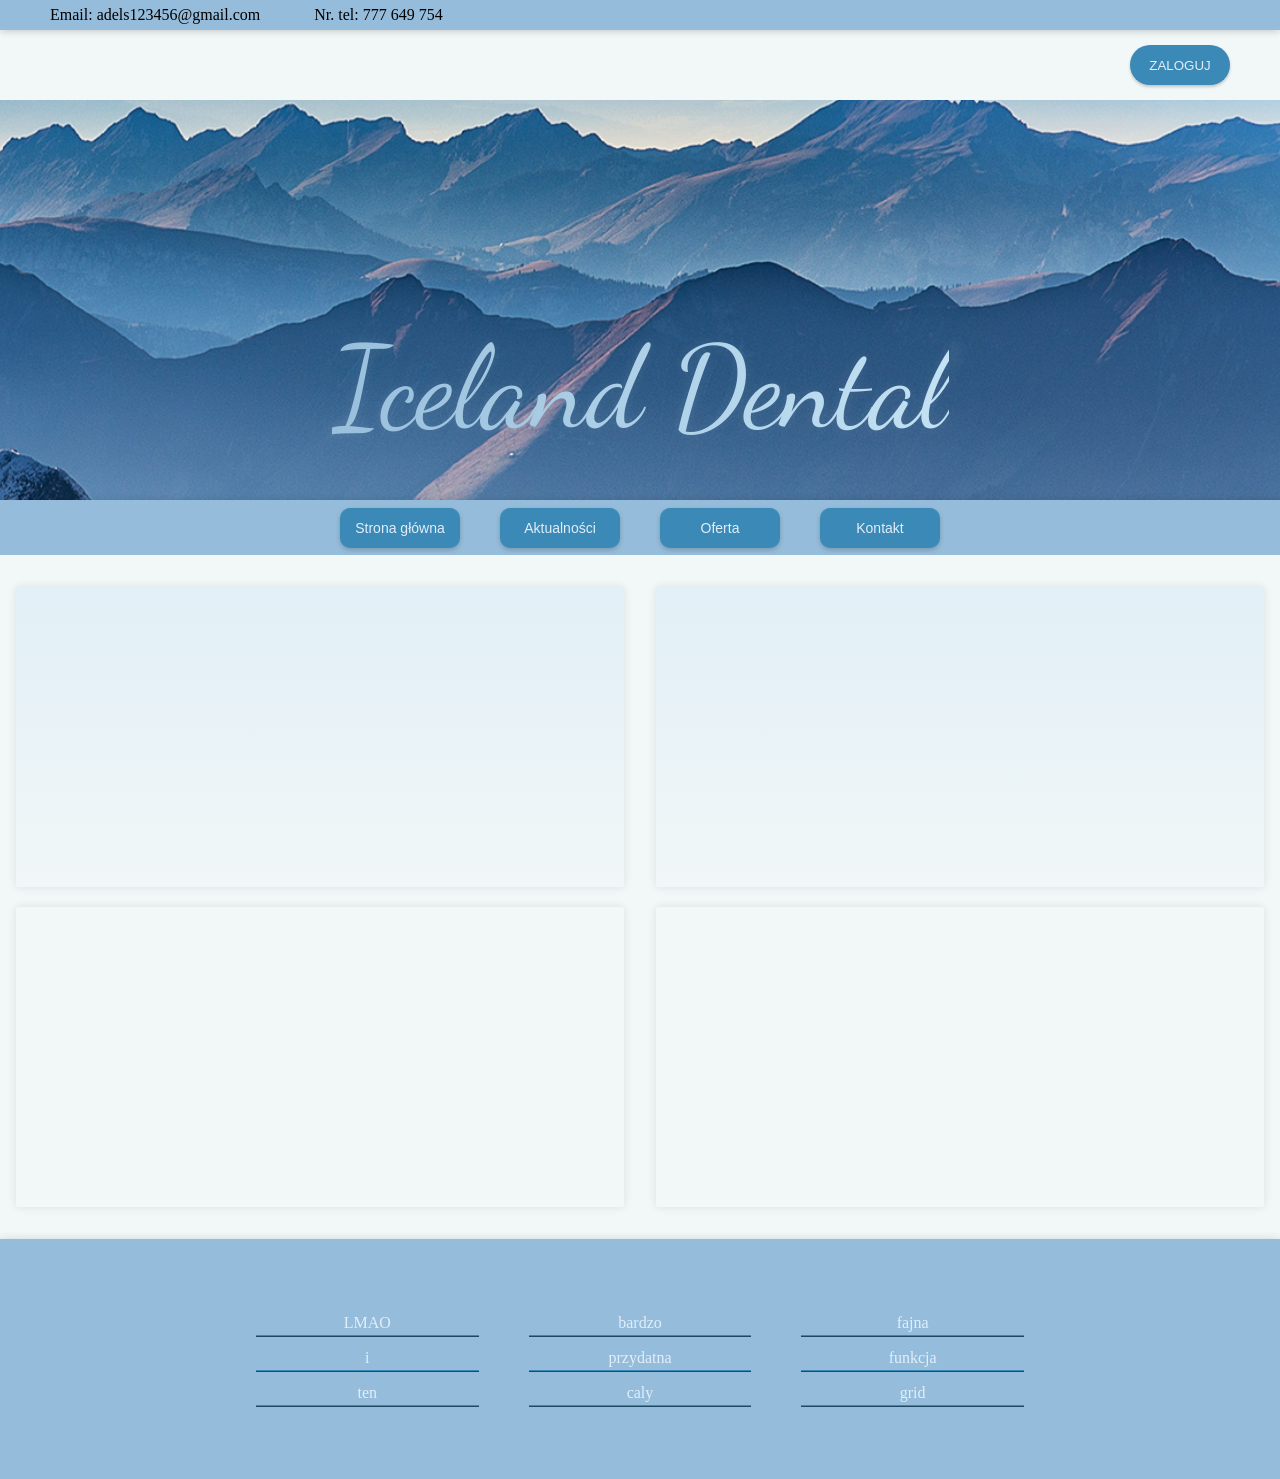
==== html/index.html @ eaf06de3 "Changed color palette" ====
<!DOCTYPE html lang="pl-PL">
<html>
<head>
    <meta charset="UTF-8"/>
    <link rel="stylesheet" href="css/styles.css">
    <script src="scripts/login_anim.js"></script>
    
    <title>Iceland Dental</title>

    
</head>
<body>
    <div class="header">

        <span class="hEmail">Email: adels123456@gmail.com</span>
        <span class="hTel">Nr. tel: 777 649 754</span>
    
    </div>
    <div class="login_bar">
        <button class="login_button" onclick="show_login_box()">ZALOGUJ
            <div class="login_dropdown" id="loginDropdown">
                
            </div>
        </button>
        
    </div>
    <div class="box_main">
        <span class="box_text">Iceland Dental</span>
        <div class="box_text_bottom"></div>
    </div>
    <div class="navbar">
        <a href="#">Strona główna</a>
        <a href="#">Aktualności</a>
        <a href="#">Oferta</a>
        <a href="#">Kontakt</a>
    </div>
    <div class="main">
        <div class="main_left">
            <div class="container"></div>
            <div class="container"></div>
        </div>
        <div class="main_right">
            <div class="container"></div>  
            <div class="container"></div>  
        </div>
        <div></div>
    </div>
    <footer>
        <div class="footer_grid">
            <a href="#" class="content">LMAO</a>
            <a href="#" class="content">bardzo</a>
            <a href="#" class="content">fajna</a>
            <a href="#" class="content">i</a>
            <a href="#" class="content">przydatna</a>
            <a href="#" class="content">funkcja</a>
            <a href="#" class="content">ten</a>
            <a href="#" class="content">caly</a>
            <a href="#" class="content">grid</a>
        </div>
    </footer>
</body>
</html>
---- html/css/styles.css ----
@import url('https://fonts.googleapis.com/css2?family=Dancing+Script:wght@600&display=swap');


:root{
    /* before */
    /* --mainColor: rgb(242, 247, 248);
    --secColor: rgb(194, 238, 238);
    --addColor: rgb(43, 207, 207);
    --fontColor: rgb(7, 28, 46); */

    --mainColor: rgb(242, 247, 248);
    --secColor: #95BDDB;
    --trdColor: rgb(193, 225, 243);
    --addColor: #3b89b6;
    --fontColor: rgb(225, 238, 250);
}

* {
    box-sizing: border-box;
    margin: 0;
    padding: 0;
}

.header {
    background-color: var(--secColor);
    position: sticky;
    position: -webkit-sticky;
    overflow: hidden;
    top: 0;
    width: 100%;
    height: 30px;
    z-index: 100;
    box-shadow: 0 1px 8px rgb(0 0 0 / 20%);
}

.header span{
    margin-left: 50px;
    line-height: 30px;
    width: fit-content;
    display: inline-block;
    vertical-align: middle;
}

.login_bar{
    width: 100%;
    height: 70px;
    background-color: var(--mainColor);
    position: relative;
}

.login_bar .login_button{
    width: 100px;
    height: 40px;
    background-color: var(--addColor);
    border: none;
    border-radius: 100px;
    float: right;
    margin-right: 50px;
    margin-top: 15px;
    box-shadow: 0 2px 3px rgb(0 0 0 / 20%);
    display: grid;
    place-items: center;
    text-decoration: none;
    color: var(--fontColor);
    cursor: pointer;
}

.login_dropdown{
    background-color: var(--trdColor);
    height: 300px;
    width: 200px;
    position: absolute;
    right: 47px;
    top: 62px;
    z-index: 50;
    border-radius: 5px;
    display: none;
    cursor: default;
}

.box_main{
    width: 100%;
    height: 400px;
    display: flex;
    position: relative;
    align-items: center;
    justify-content: center;
    background-size: 100%;
    background: var(--mainColor) url("mountain1.png") no-repeat fixed center right;
    z-index: -100;
    animation: boxMainAnim 15s ease-out both;
}


.box_text{
    background-image: linear-gradient(90deg, var(--secColor), var(--trdColor));
    background-clip: text;
    -webkit-background-clip: text;
    color: transparent;

    font-size: 100px;
    font-family: 'Dancing Script';
    
    position: absolute;
    display: flexbox;
    margin-top: 175px;
    text-shadow: 0px 0px 10px rgb(255 255 255 / 10%);
}
.box_text_bottom{

    background-image: url("logo_transparent_white.png");
    background-size: auto;
}

.main {
    width: 100%;
    height: auto;
    background-color: var(--mainColor);
    display: flex;
}

.main_left, .main_right{
    float: left;
    width: 50%;
    height: auto;
    display: flex;
    flex-direction: column;
    gap:20px;
    padding: 2em 1em;
    position: relative;
}

.container_blank, .container{
    height: 300px;
    width: 100%;
}

.container{
    background-image: linear-gradient(var(--trdColor), var(--mainColor));
    display: flexbox;
    border-radius: 3px;
    background-attachment: fixed;
    background-position: center;
    background-repeat: no-repeat;
    background-size: cover;
    box-shadow: 0px 0px 10px rgb(0 0 0 / 10%);
}


.navbar {
    width: 100%;
    display: flex;
    justify-content: center;
    align-items: center;
    background-color: var(--secColor);
    z-index: 99;
    height: 55px;
    box-shadow: 0 2px 10px rgb(0 0 0 / 20%);
}

.navbar a{
    font-family: 'Lucida Sans', 'Lucida Sans Regular', 'Lucida Grande', 'Lucida Sans Unicode', Geneva, Verdana, sans-serif;
    font-size: 14px;
    color: var(--fontColor);
    background-color: var(--addColor);
    border-radius: 10px;
    width: 120px;
    height: 40px;
    margin: 0px 20px;
    display: grid;
    place-items: center;
    text-decoration: none;
    transition: ease-in-out 0.25s;
    box-shadow: 0 2px 5px rgb(0 0 0 / 20%);
    z-index: 80;
}

.navbar a:hover{
    transform: scale(1.15);
    border-radius: 15px;
}

footer {
    width: 100%;
    height: 15em;
    background-color: var(--secColor);
    color: var(--fontColor);
    box-shadow: 0 2px 10px rgb(0 0 0 / 20%);
    display: grid;
    align-items: center;
}

footer .footer_grid {
    display: grid;
    grid-template-columns: 3fr 3fr 3fr;
    grid-template-rows: 25px 25px 25px;
    grid-column-gap: 50px;
    grid-row-gap: 10px;
    margin: 0 20%;
    align-items: center;
}

footer a{
    border-bottom: ridge 2px var(--addColor);
    text-align: center;
    text-decoration: none;
    color: var(--fontColor);
    padding: 3px 0;
    transition: 0.1s ease-out;
}

footer a:hover {
    border-bottom: solid 5px var(--addColor);
    border-left: solid 2px var(--addColor);
    border-right: solid 2px var(--addColor);
}


.show{ 
    display: block;
    animation: showup 0.3s ease; 
}

@keyframes lmao{
    0%{
        transform: rotate(-5deg);

    }
    50%{
        transform: rotate(5deg);

    }
    100%{
        transform: rotate(-5deg);

    }
}

@keyframes showup{
    0%{
        transform:scaleY(.05);
        transform-origin:100% 0
    }
    100%{
        transform:scaleY(1);
        transform-origin:100% 0
    }
}


@keyframes boxMainAnim {
    0% {
        transform: scale(1) translateY(0);
        transform-origin: 50% 84%;
    }
    100% {
        transform: scale(1.15) translateY(15px);
        transform-origin: bottom;
    }
}
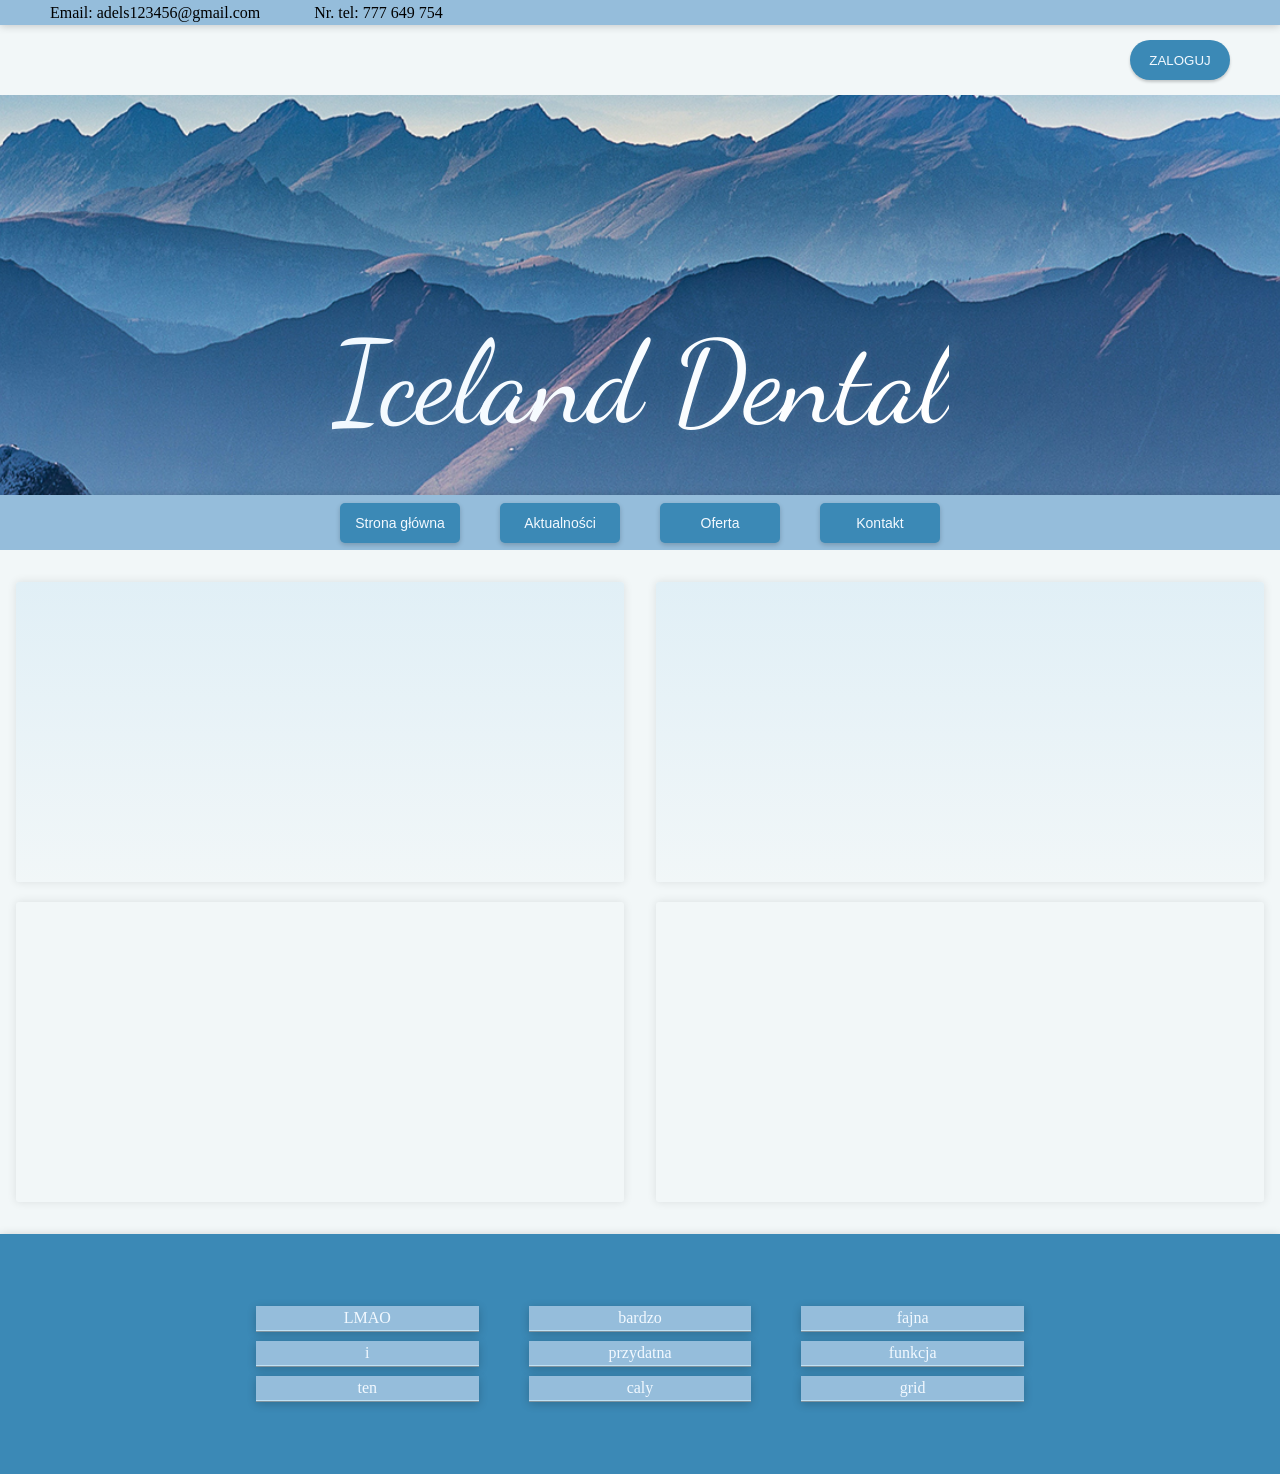
==== commit ae737f10: "Small adjustings" ====
--- a/html/index.html
+++ b/html/index.html
@@ -26,7 +26,6 @@
     </div>
     <div class="box_main">
         <span class="box_text">Iceland Dental</span>
-        <div class="box_text_bottom"></div>
     </div>
     <div class="navbar">
         <a href="#">Strona główna</a>
--- a/html/css/styles.css
+++ b/html/css/styles.css
@@ -12,7 +12,7 @@
     --secColor: #95BDDB;
     --trdColor: rgb(193, 225, 243);
     --addColor: #3b89b6;
-    --fontColor: rgb(225, 238, 250);
+    --fontColor: rgb(242, 249, 255);
 }
 
 * {
@@ -28,14 +28,14 @@
     overflow: hidden;
     top: 0;
     width: 100%;
-    height: 30px;
+    height: 25px;
     z-index: 100;
     box-shadow: 0 1px 8px rgb(0 0 0 / 20%);
 }
 
 .header span{
     margin-left: 50px;
-    line-height: 30px;
+    line-height: 25px;
     width: fit-content;
     display: inline-block;
     vertical-align: middle;
@@ -67,8 +67,8 @@
 
 .login_dropdown{
     background-color: var(--trdColor);
-    height: 300px;
-    width: 200px;
+    height: 200px;
+    width: 350px;
     position: absolute;
     right: 47px;
     top: 62px;
@@ -93,7 +93,7 @@
 
 
 .box_text{
-    background-image: linear-gradient(90deg, var(--secColor), var(--trdColor));
+    background-image: linear-gradient(90deg, var(--fontColor), white);
     background-clip: text;
     -webkit-background-clip: text;
     color: transparent;
@@ -106,11 +106,7 @@
     margin-top: 175px;
     text-shadow: 0px 0px 10px rgb(255 255 255 / 10%);
 }
-.box_text_bottom{
-
-    background-image: url("logo_transparent_white.png");
-    background-size: auto;
-}
+
 
 .main {
     width: 100%;
@@ -163,7 +159,7 @@
     font-size: 14px;
     color: var(--fontColor);
     background-color: var(--addColor);
-    border-radius: 10px;
+    border-radius: 5px;
     width: 120px;
     height: 40px;
     margin: 0px 20px;
@@ -177,13 +173,13 @@
 
 .navbar a:hover{
     transform: scale(1.15);
-    border-radius: 15px;
+    border-radius: 10px;
 }
 
 footer {
     width: 100%;
     height: 15em;
-    background-color: var(--secColor);
+    background-color: var(--addColor);
     color: var(--fontColor);
     box-shadow: 0 2px 10px rgb(0 0 0 / 20%);
     display: grid;
@@ -201,18 +197,20 @@
 }
 
 footer a{
-    border-bottom: ridge 2px var(--addColor);
+    border-bottom: ridge 2px var(--trdColor);
+    background-color: var(--secColor);
     text-align: center;
     text-decoration: none;
     color: var(--fontColor);
     padding: 3px 0;
     transition: 0.1s ease-out;
+    box-shadow: 0 2px 10px rgb(0 0 0 / 20%);
 }
 
 footer a:hover {
-    border-bottom: solid 5px var(--addColor);
-    border-left: solid 2px var(--addColor);
-    border-right: solid 2px var(--addColor);
+    border-bottom: solid 5px rgb(0 0 0 / 25%);
+    border-left: solid 2px rgb(0 0 0 / 25%);
+    border-right: solid 2px rgb(0 0 0 / 25%);
 }
 
 
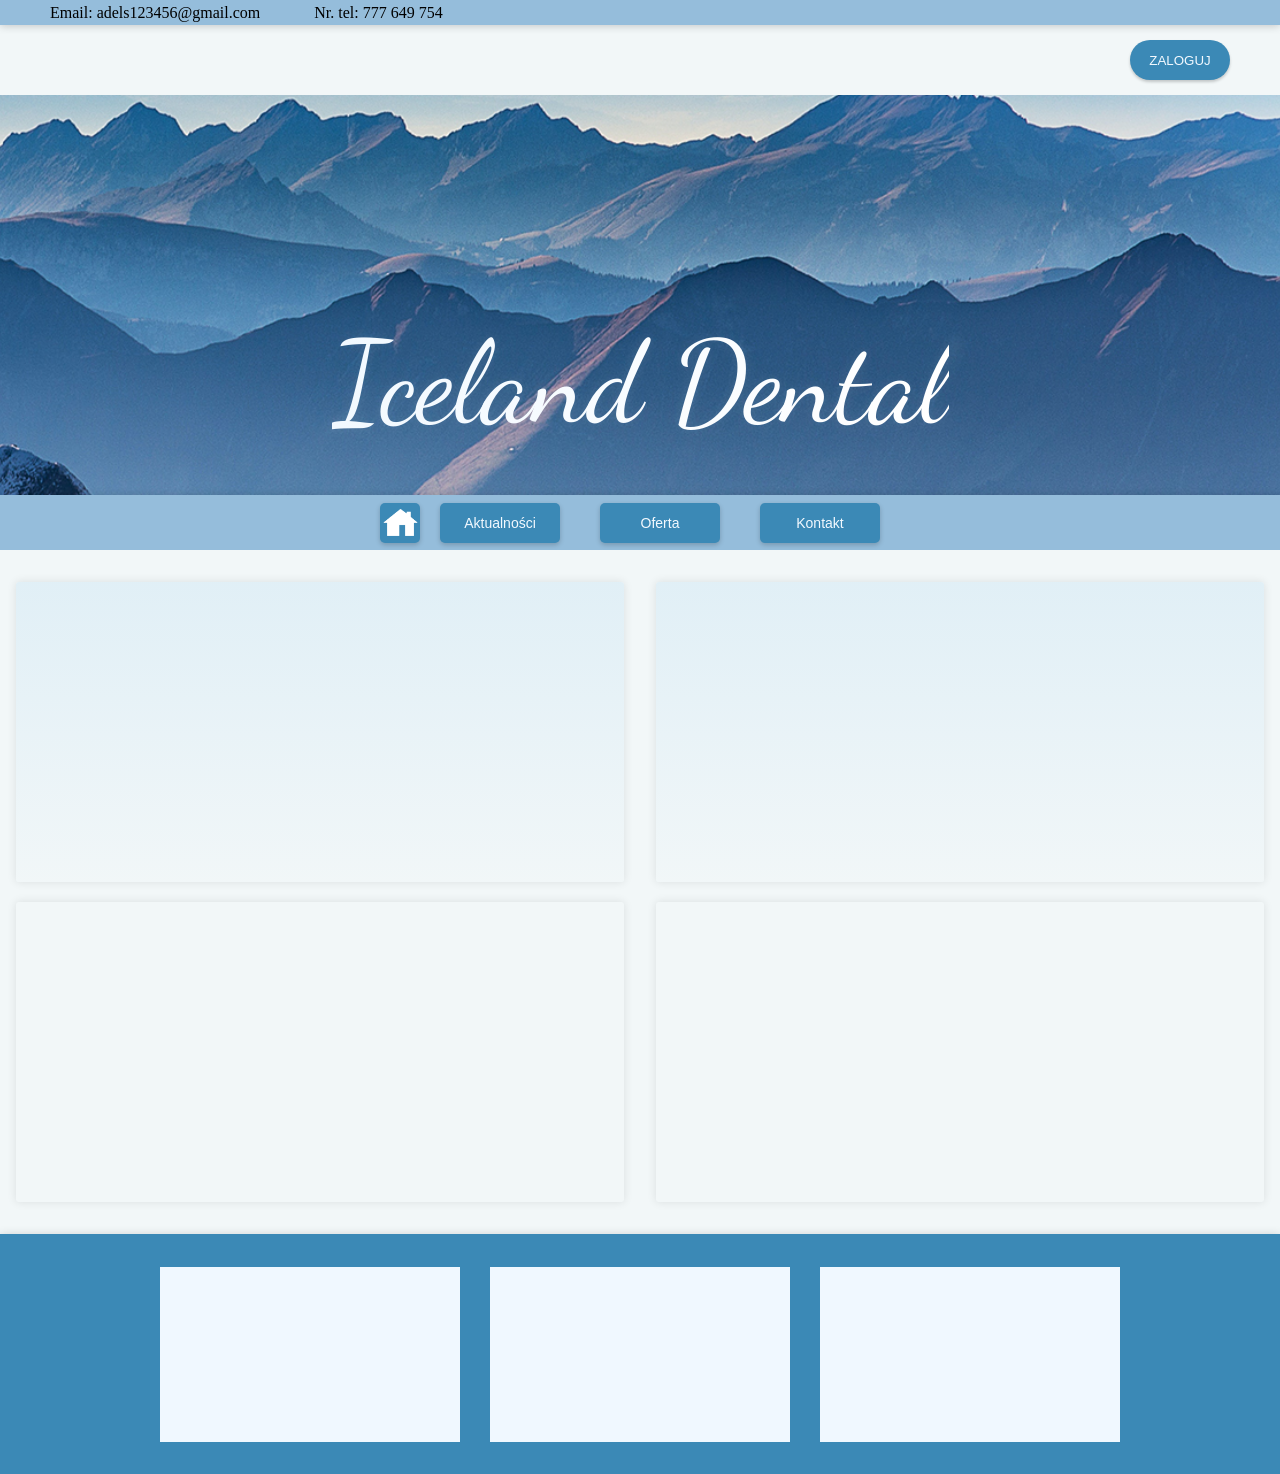
==== commit 0196998e: "Added a symbol to home button" ====
--- a/html/index.html
+++ b/html/index.html
@@ -28,10 +28,11 @@
         <span class="box_text">Iceland Dental</span>
     </div>
     <div class="navbar">
-        <a href="#">Strona główna</a>
-        <a href="#">Aktualności</a>
-        <a href="#">Oferta</a>
-        <a href="#">Kontakt</a>
+        <a href="#" class="home"><div class="home_bttn"></div></a>
+        <a href="#" class="nav_bttn">Aktualności</a>
+        <a href="#" class="nav_bttn">Oferta</a>
+        <a href="#" class="nav_bttn">Kontakt</a>
+        
     </div>
     <div class="main">
         <div class="main_left">
@@ -45,7 +46,10 @@
         <div></div>
     </div>
     <footer>
-        <div class="footer_grid">
+        <div class="footer_div"></div>
+        <div class="footer_div"></div>
+        <div class="footer_div"></div>
+        <!-- <div class="footer_grid">
             <a href="#" class="content">LMAO</a>
             <a href="#" class="content">bardzo</a>
             <a href="#" class="content">fajna</a>
@@ -55,7 +59,7 @@
             <a href="#" class="content">ten</a>
             <a href="#" class="content">caly</a>
             <a href="#" class="content">grid</a>
-        </div>
+        </div> -->
     </footer>
 </body>
 </html>
--- a/html/css/styles.css
+++ b/html/css/styles.css
@@ -154,7 +154,7 @@
     box-shadow: 0 2px 10px rgb(0 0 0 / 20%);
 }
 
-.navbar a{
+.navbar .nav_bttn, .home_bttn{
     font-family: 'Lucida Sans', 'Lucida Sans Regular', 'Lucida Grande', 'Lucida Sans Unicode', Geneva, Verdana, sans-serif;
     font-size: 14px;
     color: var(--fontColor);
@@ -171,21 +171,46 @@
     z-index: 80;
 }
 
-.navbar a:hover{
+.navbar .nav_bttn:hover, .navbar .home:hover{
     transform: scale(1.15);
     border-radius: 10px;
 }
 
+.navbar .home{
+    width: 40px;
+    transition: ease-in-out 0.25s;
+}
+
+.navbar .home_bttn{
+    background-image: url("Home_Icon.png");
+    background-size: 35px 35px;
+    background-repeat: no-repeat;
+    z-index: 100;
+    width: 40px;
+    display: flex;
+    background-position: center;
+    margin: 0;
+}
+
 footer {
     width: 100%;
     height: 15em;
     background-color: var(--addColor);
     color: var(--fontColor);
     box-shadow: 0 2px 10px rgb(0 0 0 / 20%);
-    display: grid;
-    align-items: center;
-}
-
+    display: flex;
+    align-items: center;
+    justify-content: center;
+    gap: 30px;
+}
+
+footer .footer_div{
+    height: 175px;
+    width: 300px;
+    background-color: aliceblue;
+    
+}
+/* 
 footer .footer_grid {
     display: grid;
     grid-template-columns: 3fr 3fr 3fr;
@@ -211,7 +236,7 @@
     border-bottom: solid 5px rgb(0 0 0 / 25%);
     border-left: solid 2px rgb(0 0 0 / 25%);
     border-right: solid 2px rgb(0 0 0 / 25%);
-}
+} */
 
 
 .show{ 
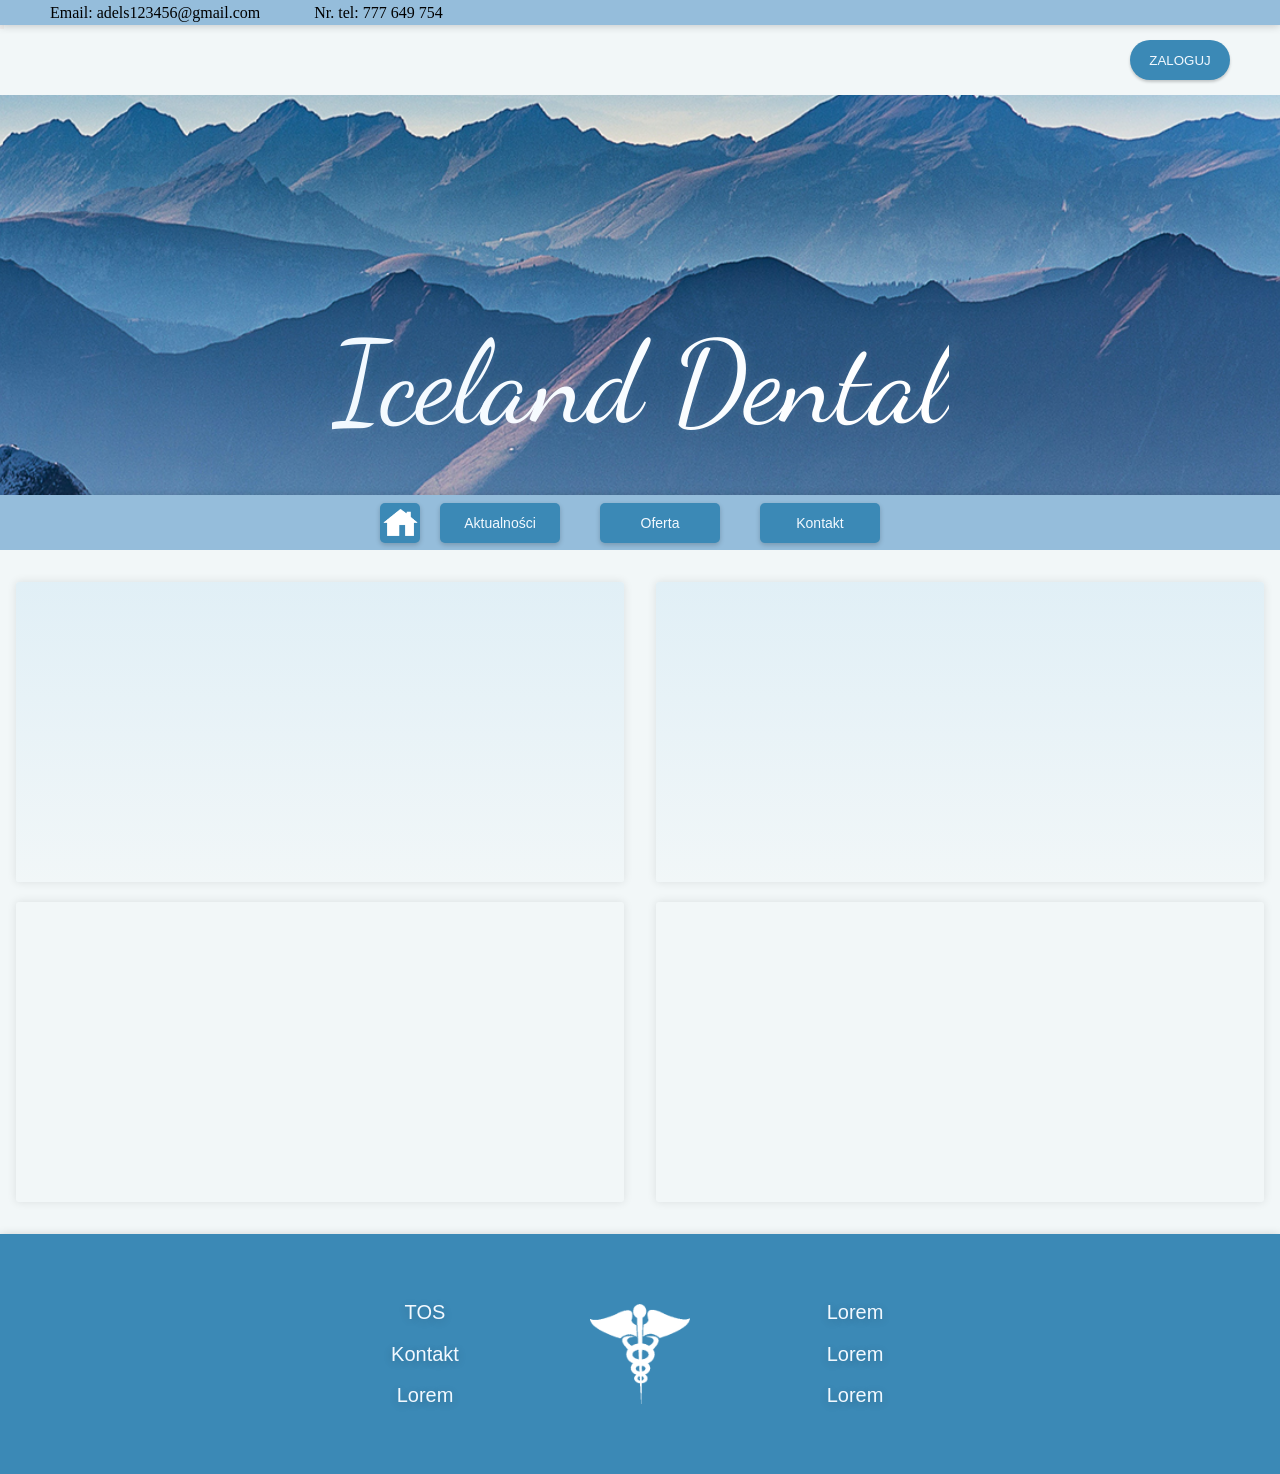
==== commit 7a365d14: "Added footer content" ====
--- a/html/index.html
+++ b/html/index.html
@@ -19,7 +19,12 @@
     <div class="login_bar">
         <button class="login_button" onclick="show_login_box()">ZALOGUJ
             <div class="login_dropdown" id="loginDropdown">
-                
+                <!-- <div class="dropdown_content"> -->
+                <input type="text">
+                <input type="password">
+                <button class="submit"></button>
+                <!-- <a href="#">Nie masz konta? Zarejestruj się!</a> -->
+                <!-- </div> -->
             </div>
         </button>
         
@@ -46,20 +51,39 @@
         <div></div>
     </div>
     <footer>
-        <div class="footer_div"></div>
-        <div class="footer_div"></div>
-        <div class="footer_div"></div>
-        <!-- <div class="footer_grid">
-            <a href="#" class="content">LMAO</a>
-            <a href="#" class="content">bardzo</a>
-            <a href="#" class="content">fajna</a>
-            <a href="#" class="content">i</a>
-            <a href="#" class="content">przydatna</a>
-            <a href="#" class="content">funkcja</a>
-            <a href="#" class="content">ten</a>
-            <a href="#" class="content">caly</a>
-            <a href="#" class="content">grid</a>
-        </div> -->
+        <div class="footer_div">
+
+            <div class="footer_url_box">
+                <a href="#" class="footer_url">TOS</a>
+            </div>
+
+            <div class="footer_url_box">
+                <a href="#" class="footer_url">Kontakt</a>
+            </div>
+
+            <div class="footer_url_box">
+                <a href="#" class="footer_url">Lorem</a>
+            </div>
+
+        </div>
+        <div class="footer_div">
+            <div class="footer_logo"></div>
+        </div>
+        <div class="footer_div">
+
+            <div class="footer_url_box">
+                <a href="#" class="footer_url">Lorem</a>
+            </div>
+
+            <div class="footer_url_box">
+                <a href="#" class="footer_url">Lorem</a>
+            </div>
+
+            <div class="footer_url_box">
+                <a href="#" class="footer_url">Lorem</a>
+            </div>
+
+        </div>
     </footer>
 </body>
 </html>
--- a/html/css/styles.css
+++ b/html/css/styles.css
@@ -13,6 +13,10 @@
     --trdColor: rgb(193, 225, 243);
     --addColor: #3b89b6;
     --fontColor: rgb(242, 249, 255);
+
+    --fontFamilyFooter: -apple-system, BlinkMacSystemFont, 'Segoe UI', Roboto, Oxygen, Ubuntu, Cantarell, 'Open Sans', 'Helvetica Neue', sans-serif;
+    --fontFamilyNavBar: Verdana, Geneva, Tahoma, sans-serif;
+    --fontFamilyMain: 'Trebuchet MS', 'Lucida Sans Unicode', 'Lucida Grande', 'Lucida Sans', Arial, sans-serif;
 }
 
 * {
@@ -78,6 +82,14 @@
     cursor: default;
 }
 
+.dropdown_content{
+    height: 100%;
+    width: 100%;
+    background-color: var(--trdColor);
+    border-radius: 5px;
+    position: relative;
+}
+
 .box_main{
     width: 100%;
     height: 400px;
@@ -89,6 +101,7 @@
     background: var(--mainColor) url("mountain1.png") no-repeat fixed center right;
     z-index: -100;
     animation: boxMainAnim 15s ease-out both;
+    
 }
 
 
@@ -113,6 +126,7 @@
     height: auto;
     background-color: var(--mainColor);
     display: flex;
+    font-family: var(--fontFamilyMain);
 }
 
 .main_left, .main_right{
@@ -155,7 +169,7 @@
 }
 
 .navbar .nav_bttn, .home_bttn{
-    font-family: 'Lucida Sans', 'Lucida Sans Regular', 'Lucida Grande', 'Lucida Sans Unicode', Geneva, Verdana, sans-serif;
+    font-family: var(--fontFamilyNavBar);
     font-size: 14px;
     color: var(--fontColor);
     background-color: var(--addColor);
@@ -166,7 +180,7 @@
     display: grid;
     place-items: center;
     text-decoration: none;
-    transition: ease-in-out 0.25s;
+    transition: 0.2s;
     box-shadow: 0 2px 5px rgb(0 0 0 / 20%);
     z-index: 80;
 }
@@ -178,7 +192,7 @@
 
 .navbar .home{
     width: 40px;
-    transition: ease-in-out 0.25s;
+    transition: 0.2s;
 }
 
 .navbar .home_bttn{
@@ -201,43 +215,44 @@
     display: flex;
     align-items: center;
     justify-content: center;
-    gap: 30px;
+    gap: 15px;
 }
 
 footer .footer_div{
-    height: 175px;
-    width: 300px;
-    background-color: aliceblue;
+    height: 125px;
+    width: 200px;
+    background-color: var(--addColor);
+    position: relative;
+    display: flex;
+    align-items: center;
+    justify-content: center;
+    flex-direction: column;
+}
+.footer_url_box{
+    margin: 2px;
+    background-color: var(--addColor);
+    width: 100%;
+    height: 100%;
+    display: grid;
+    align-items: center;
+    justify-content: center;
     
 }
-/* 
-footer .footer_grid {
-    display: grid;
-    grid-template-columns: 3fr 3fr 3fr;
-    grid-template-rows: 25px 25px 25px;
-    grid-column-gap: 50px;
-    grid-row-gap: 10px;
-    margin: 0 20%;
-    align-items: center;
-}
-
-footer a{
-    border-bottom: ridge 2px var(--trdColor);
-    background-color: var(--secColor);
-    text-align: center;
+
+.footer_url{
     text-decoration: none;
     color: var(--fontColor);
-    padding: 3px 0;
-    transition: 0.1s ease-out;
-    box-shadow: 0 2px 10px rgb(0 0 0 / 20%);
-}
-
-footer a:hover {
-    border-bottom: solid 5px rgb(0 0 0 / 25%);
-    border-left: solid 2px rgb(0 0 0 / 25%);
-    border-right: solid 2px rgb(0 0 0 / 25%);
-} */
-
+    text-shadow: 0 2px 10px rgb(0 0 0 / 20%);
+    font-size: 20px;
+    font-family: var(--fontFamilyFooter);
+}
+
+footer .footer_logo{
+    background-image: url("logo_square_120px.png");
+    height: 100px;
+    width: 100px;
+    background-size: contain;
+}
 
 .show{ 
     display: block;
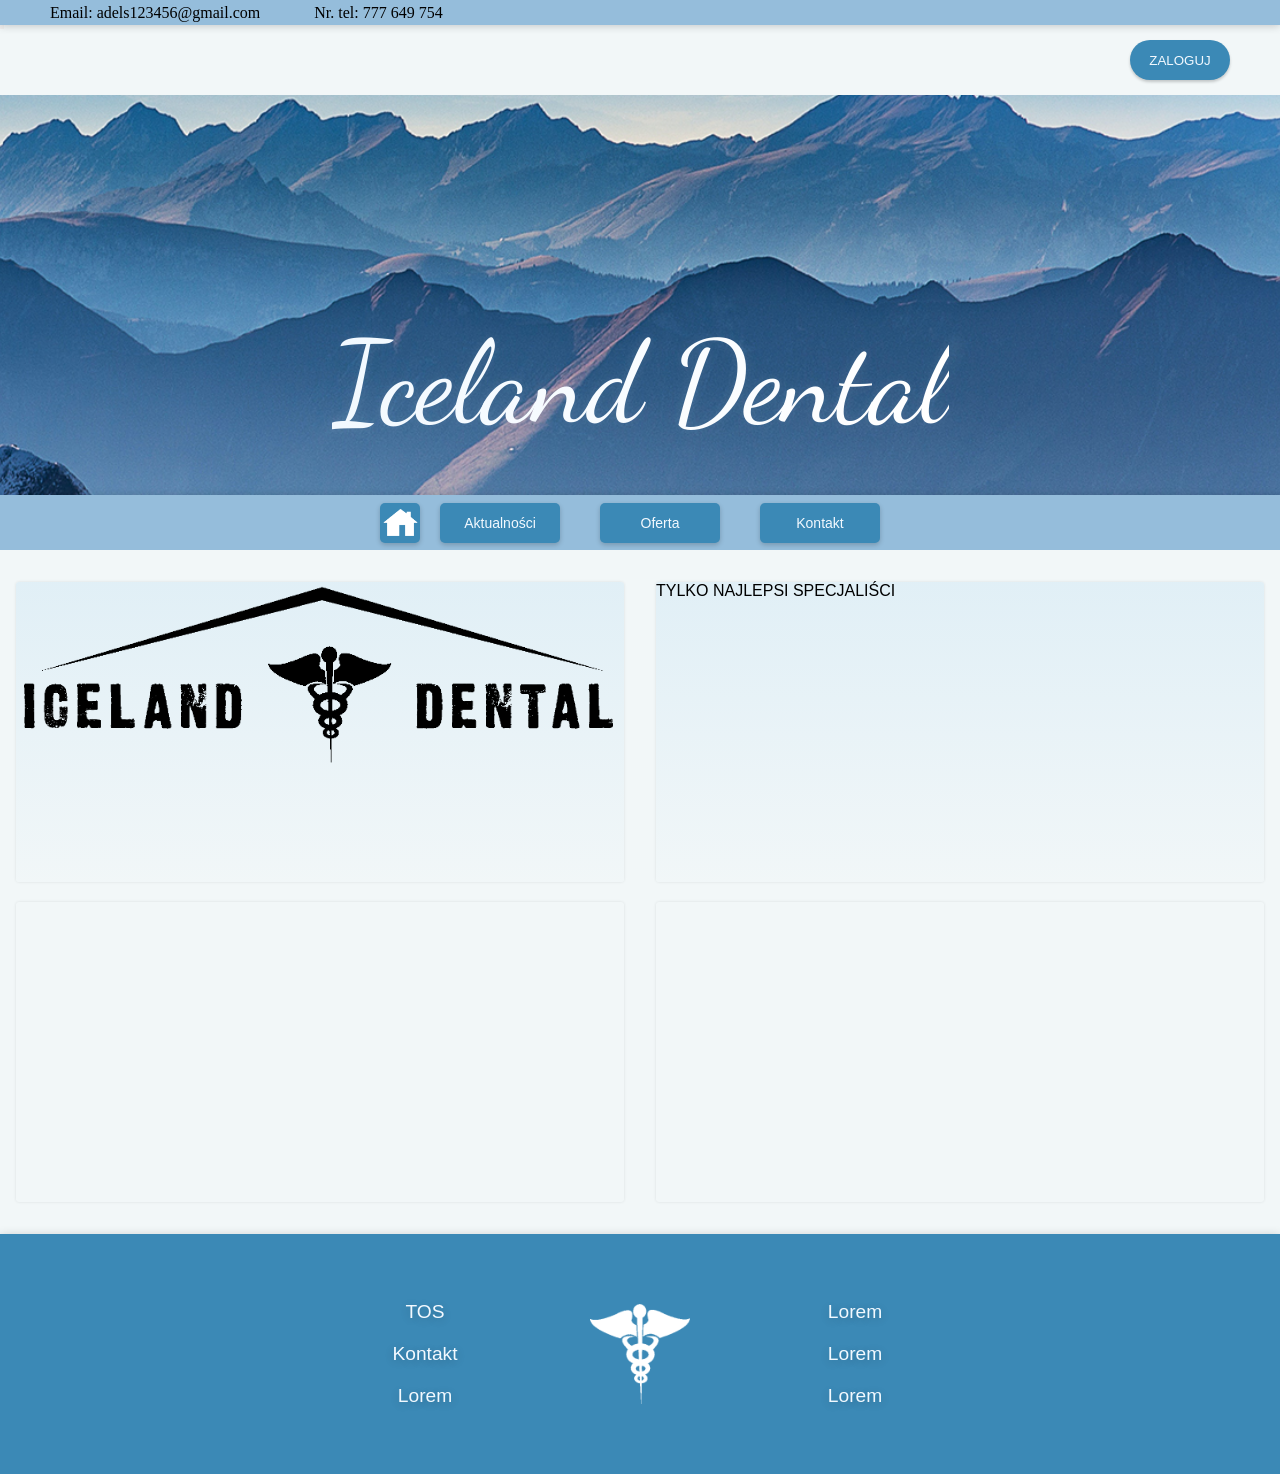
==== commit fabc5234: "Fixed panorama overflow" ====
--- a/html/index.html
+++ b/html/index.html
@@ -14,23 +14,25 @@
 
         <span class="hEmail">Email: adels123456@gmail.com</span>
         <span class="hTel">Nr. tel: 777 649 754</span>
+        
     
     </div>
     <div class="login_bar">
         <button class="login_button" onclick="show_login_box()">ZALOGUJ
             <div class="login_dropdown" id="loginDropdown">
-                <!-- <div class="dropdown_content"> -->
+                
                 <input type="text">
                 <input type="password">
                 <button class="submit"></button>
-                <!-- <a href="#">Nie masz konta? Zarejestruj się!</a> -->
-                <!-- </div> -->
+                
             </div>
         </button>
         
     </div>
     <div class="box_main">
-        <span class="box_text">Iceland Dental</span>
+        <div class="box_main_content">
+            <span class="box_text">Iceland Dental</span>
+        </div>
     </div>
     <div class="navbar">
         <a href="#" class="home"><div class="home_bttn"></div></a>
@@ -41,12 +43,18 @@
     </div>
     <div class="main">
         <div class="main_left">
-            <div class="container"></div>
-            <div class="container"></div>
+            <div class="container">
+                <img src="images/logo_transparent.png" width="100%" height="auto">
+            </div>   <!-- 1 -->
+
+            <div class="container"></div>   <!-- 2 -->
         </div>
         <div class="main_right">
-            <div class="container"></div>  
-            <div class="container"></div>  
+            <div class="container">
+                <span>TYLKO NAJLEPSI SPECJALIŚCI</span>
+            </div>   <!-- 1 --> 
+
+            <div class="container"></div>   <!-- 2 -->
         </div>
         <div></div>
     </div>
--- a/html/css/styles.css
+++ b/html/css/styles.css
@@ -24,6 +24,7 @@
     margin: 0;
     padding: 0;
 }
+
 
 .header {
     background-color: var(--secColor);
@@ -93,6 +94,12 @@
 .box_main{
     width: 100%;
     height: 400px;
+    overflow: hidden;
+}
+
+.box_main_content{
+    width: 100%;
+    height: 400px;
     display: flex;
     position: relative;
     align-items: center;
@@ -101,7 +108,6 @@
     background: var(--mainColor) url("mountain1.png") no-repeat fixed center right;
     z-index: -100;
     animation: boxMainAnim 15s ease-out both;
-    
 }
 
 
@@ -153,7 +159,7 @@
     background-position: center;
     background-repeat: no-repeat;
     background-size: cover;
-    box-shadow: 0px 0px 10px rgb(0 0 0 / 10%);
+    box-shadow: 0px 0px 3px rgb(0 0 0 / 10%);
 }
 
 
@@ -243,7 +249,7 @@
     text-decoration: none;
     color: var(--fontColor);
     text-shadow: 0 2px 10px rgb(0 0 0 / 20%);
-    font-size: 20px;
+    font-size: larger;
     font-family: var(--fontFamilyFooter);
 }
 
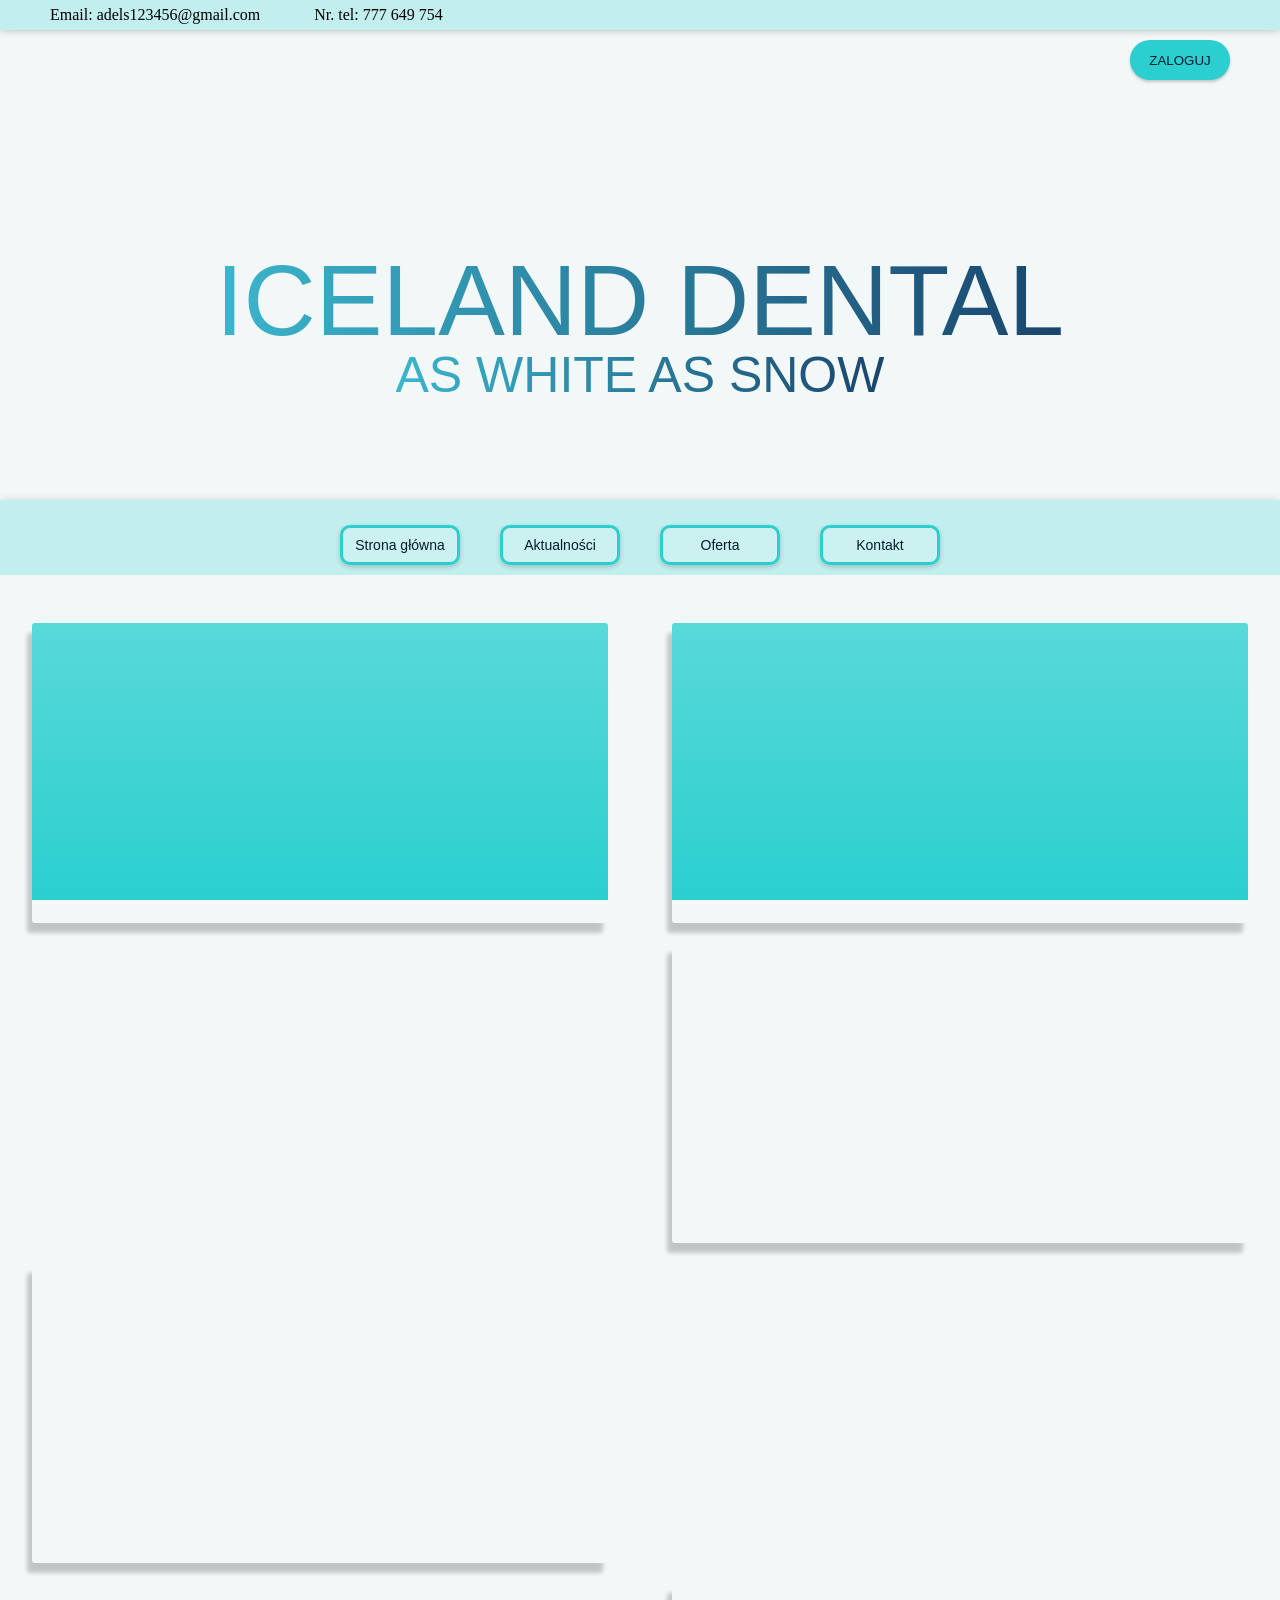
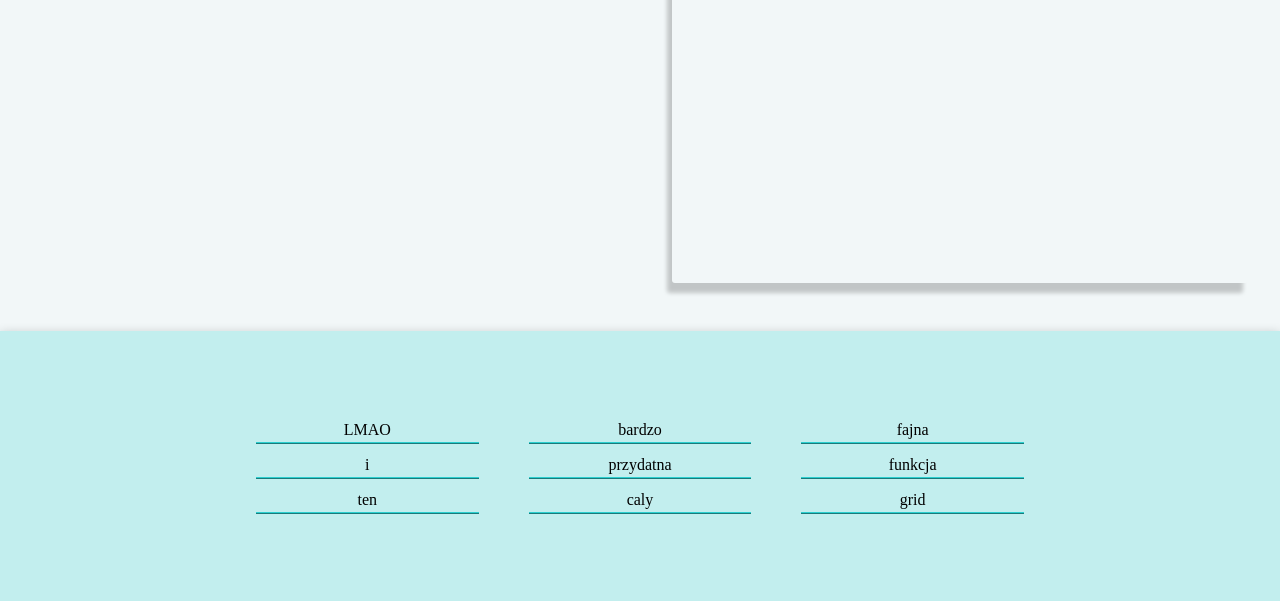
==== commit be1e4c35: "Merge branch 'front-end' into backend" ====
--- a/html/index.html
+++ b/html/index.html
@@ -4,93 +4,59 @@
     <meta charset="UTF-8"/>
     <link rel="stylesheet" href="css/styles.css">
     <script src="scripts/login_anim.js"></script>
-    
     <title>Iceland Dental</title>
-
-    
 </head>
 <body>
     <div class="header">
 
         <span class="hEmail">Email: adels123456@gmail.com</span>
         <span class="hTel">Nr. tel: 777 649 754</span>
-        
     
     </div>
     <div class="login_bar">
         <button class="login_button" onclick="show_login_box()">ZALOGUJ
             <div class="login_dropdown" id="loginDropdown">
                 
-                <input type="text">
-                <input type="password">
-                <button class="submit"></button>
-                
             </div>
         </button>
         
     </div>
     <div class="box_main">
-        <div class="box_main_content">
-            <span class="box_text">Iceland Dental</span>
-        </div>
+        <!-- <img src="images/logo_transparent.png"> -->
+        <div class="box_text">ICELAND DENTAL</div>
+        <div class="box_text1">AS WHITE AS SNOW</div>
     </div>
     <div class="navbar">
-        <a href="#" class="home"><div class="home_bttn"></div></a>
-        <a href="#" class="nav_bttn">Aktualności</a>
-        <a href="#" class="nav_bttn">Oferta</a>
-        <a href="#" class="nav_bttn">Kontakt</a>
-        
+        <a href="#">Strona główna</a>
+        <a href="#">Aktualności</a>
+        <a href="#">Oferta</a>
+        <a href="#">Kontakt</a>
     </div>
     <div class="main">
         <div class="main_left">
-            <div class="container">
-                <img src="images/logo_transparent.png" width="100%" height="auto">
-            </div>   <!-- 1 -->
-
-            <div class="container"></div>   <!-- 2 -->
+            <div class="container"></div>
+            <div class="container_blank"></div>
+            <div class="container"></div>
         </div>
         <div class="main_right">
-            <div class="container">
-                <span>TYLKO NAJLEPSI SPECJALIŚCI</span>
-            </div>   <!-- 1 --> 
-
-            <div class="container"></div>   <!-- 2 -->
+            <div class="container"></div>  
+            <div class="container"></div>  
+            <div class="container_blank"></div>  
+            <div class="container"></div>
         </div>
         <div></div>
     </div>
     <footer>
-        <div class="footer_div">
-
-            <div class="footer_url_box">
-                <a href="#" class="footer_url">TOS</a>
-            </div>
-
-            <div class="footer_url_box">
-                <a href="#" class="footer_url">Kontakt</a>
-            </div>
-
-            <div class="footer_url_box">
-                <a href="#" class="footer_url">Lorem</a>
-            </div>
-
-        </div>
-        <div class="footer_div">
-            <div class="footer_logo"></div>
-        </div>
-        <div class="footer_div">
-
-            <div class="footer_url_box">
-                <a href="#" class="footer_url">Lorem</a>
-            </div>
-
-            <div class="footer_url_box">
-                <a href="#" class="footer_url">Lorem</a>
-            </div>
-
-            <div class="footer_url_box">
-                <a href="#" class="footer_url">Lorem</a>
-            </div>
-
+        <div class="footer_grid">
+            <a href="#" class="content">LMAO</a>
+            <a href="#" class="content">bardzo</a>
+            <a href="#" class="content">fajna</a>
+            <a href="#" class="content">i</a>
+            <a href="#" class="content">przydatna</a>
+            <a href="#" class="content">funkcja</a>
+            <a href="#" class="content">ten</a>
+            <a href="#" class="content">caly</a>
+            <a href="#" class="content">grid</a>
         </div>
     </footer>
 </body>
--- a/html/css/styles.css
+++ b/html/css/styles.css
@@ -1,22 +1,8 @@
-@import url('https://fonts.googleapis.com/css2?family=Dancing+Script:wght@600&display=swap');
-
-
 :root{
-    /* before */
-    /* --mainColor: rgb(242, 247, 248);
+    --mainColor: rgb(242, 247, 248);
     --secColor: rgb(194, 238, 238);
     --addColor: rgb(43, 207, 207);
-    --fontColor: rgb(7, 28, 46); */
-
-    --mainColor: rgb(242, 247, 248);
-    --secColor: #95BDDB;
-    --trdColor: rgb(193, 225, 243);
-    --addColor: #3b89b6;
-    --fontColor: rgb(242, 249, 255);
-
-    --fontFamilyFooter: -apple-system, BlinkMacSystemFont, 'Segoe UI', Roboto, Oxygen, Ubuntu, Cantarell, 'Open Sans', 'Helvetica Neue', sans-serif;
-    --fontFamilyNavBar: Verdana, Geneva, Tahoma, sans-serif;
-    --fontFamilyMain: 'Trebuchet MS', 'Lucida Sans Unicode', 'Lucida Grande', 'Lucida Sans', Arial, sans-serif;
+    --fontColor: rgb(7, 28, 46);
 }
 
 * {
@@ -25,7 +11,6 @@
     padding: 0;
 }
 
-
 .header {
     background-color: var(--secColor);
     position: sticky;
@@ -33,14 +18,14 @@
     overflow: hidden;
     top: 0;
     width: 100%;
-    height: 25px;
+    height: 30px;
     z-index: 100;
     box-shadow: 0 1px 8px rgb(0 0 0 / 20%);
 }
 
 .header span{
     margin-left: 50px;
-    line-height: 25px;
+    line-height: 30px;
     width: fit-content;
     display: inline-block;
     vertical-align: middle;
@@ -61,7 +46,7 @@
     border-radius: 100px;
     float: right;
     margin-right: 50px;
-    margin-top: 15px;
+    margin-top: 10px;
     box-shadow: 0 2px 3px rgb(0 0 0 / 20%);
     display: grid;
     place-items: center;
@@ -71,68 +56,60 @@
 }
 
 .login_dropdown{
-    background-color: var(--trdColor);
-    height: 200px;
-    width: 350px;
-    position: absolute;
-    right: 47px;
-    top: 62px;
+    background-color: var(--secColor);
+    height: 300px;
+    width: 200px;
+    position: absolute;
+    right: 45px;
+    top: 55px;
     z-index: 50;
     border-radius: 5px;
     display: none;
     cursor: default;
 }
 
-.dropdown_content{
-    height: 100%;
-    width: 100%;
-    background-color: var(--trdColor);
-    border-radius: 5px;
-    position: relative;
-}
-
 .box_main{
-    width: 100%;
-    height: 400px;
-    overflow: hidden;
-}
-
-.box_main_content{
     width: 100%;
     height: 400px;
     display: flex;
     position: relative;
     align-items: center;
     justify-content: center;
-    background-size: 100%;
-    background: var(--mainColor) url("mountain1.png") no-repeat fixed center right;
+    background-color: var(--mainColor);
     z-index: -100;
-    animation: boxMainAnim 15s ease-out both;
-}
-
-
-.box_text{
-    background-image: linear-gradient(90deg, var(--fontColor), white);
+}
+
+/* .box_main img{
+    width: 100%;
+    height: 400px;
+    position: absolute;
+    z-index: -99;
+} */
+
+.box_text, .box_text1{
+    background-image: linear-gradient(90deg, #3bb6cc, #1a456d);
     background-clip: text;
     -webkit-background-clip: text;
     color: transparent;
-
     font-size: 100px;
-    font-family: 'Dancing Script';
-    
+    font-family: Impact, Haettenschweiler, 'Arial Narrow Bold', sans-serif;
     position: absolute;
     display: flexbox;
-    margin-top: 175px;
-    text-shadow: 0px 0px 10px rgb(255 255 255 / 10%);
-}
-
+    animation: lmao 2s;
+    animation-iteration-count: infinite;
+    animation-timing-function: ease-in-out;
+}
+
+.box_text1{
+    margin-top: 150px;
+    font-size: 50px;
+}
 
 .main {
     width: 100%;
     height: auto;
     background-color: var(--mainColor);
     display: flex;
-    font-family: var(--fontFamilyMain);
 }
 
 .main_left, .main_right{
@@ -142,7 +119,7 @@
     display: flex;
     flex-direction: column;
     gap:20px;
-    padding: 2em 1em;
+    padding: 3em 2em;
     position: relative;
 }
 
@@ -152,113 +129,103 @@
 }
 
 .container{
-    background-image: linear-gradient(var(--trdColor), var(--mainColor));
+    background-image: linear-gradient(var(--secColor), var(--addColor));
     display: flexbox;
     border-radius: 3px;
     background-attachment: fixed;
     background-position: center;
     background-repeat: no-repeat;
     background-size: cover;
-    box-shadow: 0px 0px 3px rgb(0 0 0 / 10%);
-}
-
+    box-shadow: -5px 10px 4px rgb(0 0 0 / 20%);
+}
+
+
+.container:hover > .container1{
+    background-color: black;
+}
 
 .navbar {
     width: 100%;
     display: flex;
+    flex-wrap: wrap-reverse;
     justify-content: center;
-    align-items: center;
     background-color: var(--secColor);
     z-index: 99;
-    height: 55px;
+    height: 75px;
     box-shadow: 0 2px 10px rgb(0 0 0 / 20%);
 }
-
-.navbar .nav_bttn, .home_bttn{
-    font-family: var(--fontFamilyNavBar);
+/* 
+.navbar::after{
+    content: '';
+    border-top-left-radius: 50% 50%;
+    border-top-right-radius: 50% 50%;
+    position: absolute;
+    bottom: 10%;
+    z-index: 50;
+    width: 100%;
+    background-color: var(--secColor);
+    height: 75px;
+    box-shadow: 0 2px 10px rgb(0 0 0 / 20%);
+} */
+
+.navbar a{
+    font-family: 'Lucida Sans', 'Lucida Sans Regular', 'Lucida Grande', 'Lucida Sans Unicode', Geneva, Verdana, sans-serif;
     font-size: 14px;
     color: var(--fontColor);
-    background-color: var(--addColor);
-    border-radius: 5px;
+    background-color: rgba(242, 247, 248, 0.2);;
+    border-radius: 10px;
+    border: 3px solid var(--addColor);
     width: 120px;
     height: 40px;
-    margin: 0px 20px;
+    margin: 10px 20px;
     display: grid;
     place-items: center;
     text-decoration: none;
-    transition: 0.2s;
+    transition: ease-in-out 0.25s;
     box-shadow: 0 2px 5px rgb(0 0 0 / 20%);
     z-index: 80;
 }
 
-.navbar .nav_bttn:hover, .navbar .home:hover{
+.navbar a:hover{
     transform: scale(1.15);
-    border-radius: 10px;
-}
-
-.navbar .home{
-    width: 40px;
-    transition: 0.2s;
-}
-
-.navbar .home_bttn{
-    background-image: url("Home_Icon.png");
-    background-size: 35px 35px;
-    background-repeat: no-repeat;
-    z-index: 100;
-    width: 40px;
-    display: flex;
-    background-position: center;
-    margin: 0;
+    border-radius: 15px;
 }
 
 footer {
     width: 100%;
-    height: 15em;
-    background-color: var(--addColor);
+    height: 30%;
+    background-color: var(--secColor);
     color: var(--fontColor);
     box-shadow: 0 2px 10px rgb(0 0 0 / 20%);
-    display: flex;
+    display: grid;
     align-items: center;
-    justify-content: center;
-    gap: 15px;
-}
-
-footer .footer_div{
-    height: 125px;
-    width: 200px;
-    background-color: var(--addColor);
-    position: relative;
-    display: flex;
+}
+
+footer .footer_grid {
+    display: grid;
+    grid-template-columns: 3fr 3fr 3fr;
+    grid-template-rows: 25px 25px 25px;
+    grid-column-gap: 50px;
+    grid-row-gap: 10px;
+    margin: 0 20%;
     align-items: center;
-    justify-content: center;
-    flex-direction: column;
-}
-.footer_url_box{
-    margin: 2px;
-    background-color: var(--addColor);
-    width: 100%;
-    height: 100%;
-    display: grid;
-    align-items: center;
-    justify-content: center;
-    
-}
-
-.footer_url{
+}
+
+footer a{
+    border-bottom: ridge 2px var(--addColor);
+    text-align: center;
     text-decoration: none;
-    color: var(--fontColor);
-    text-shadow: 0 2px 10px rgb(0 0 0 / 20%);
-    font-size: larger;
-    font-family: var(--fontFamilyFooter);
-}
-
-footer .footer_logo{
-    background-image: url("logo_square_120px.png");
-    height: 100px;
-    width: 100px;
-    background-size: contain;
-}
+    color: black;
+    padding: 3px 0;
+    transition: 0.1s ease-out;
+}
+
+footer a:hover {
+    border-bottom: solid 5px var(--addColor);
+    border-left: solid 2px var(--addColor);
+    border-right: solid 2px var(--addColor);
+}
+
 
 .show{ 
     display: block;
@@ -287,18 +254,6 @@
     }
     100%{
         transform:scaleY(1);
-        transform-origin:100% 0
-    }
-}
-
-
-@keyframes boxMainAnim {
-    0% {
-        transform: scale(1) translateY(0);
-        transform-origin: 50% 84%;
-    }
-    100% {
-        transform: scale(1.15) translateY(15px);
-        transform-origin: bottom;
-    }
-}+        transform-origin:100% 0}
+    }
+
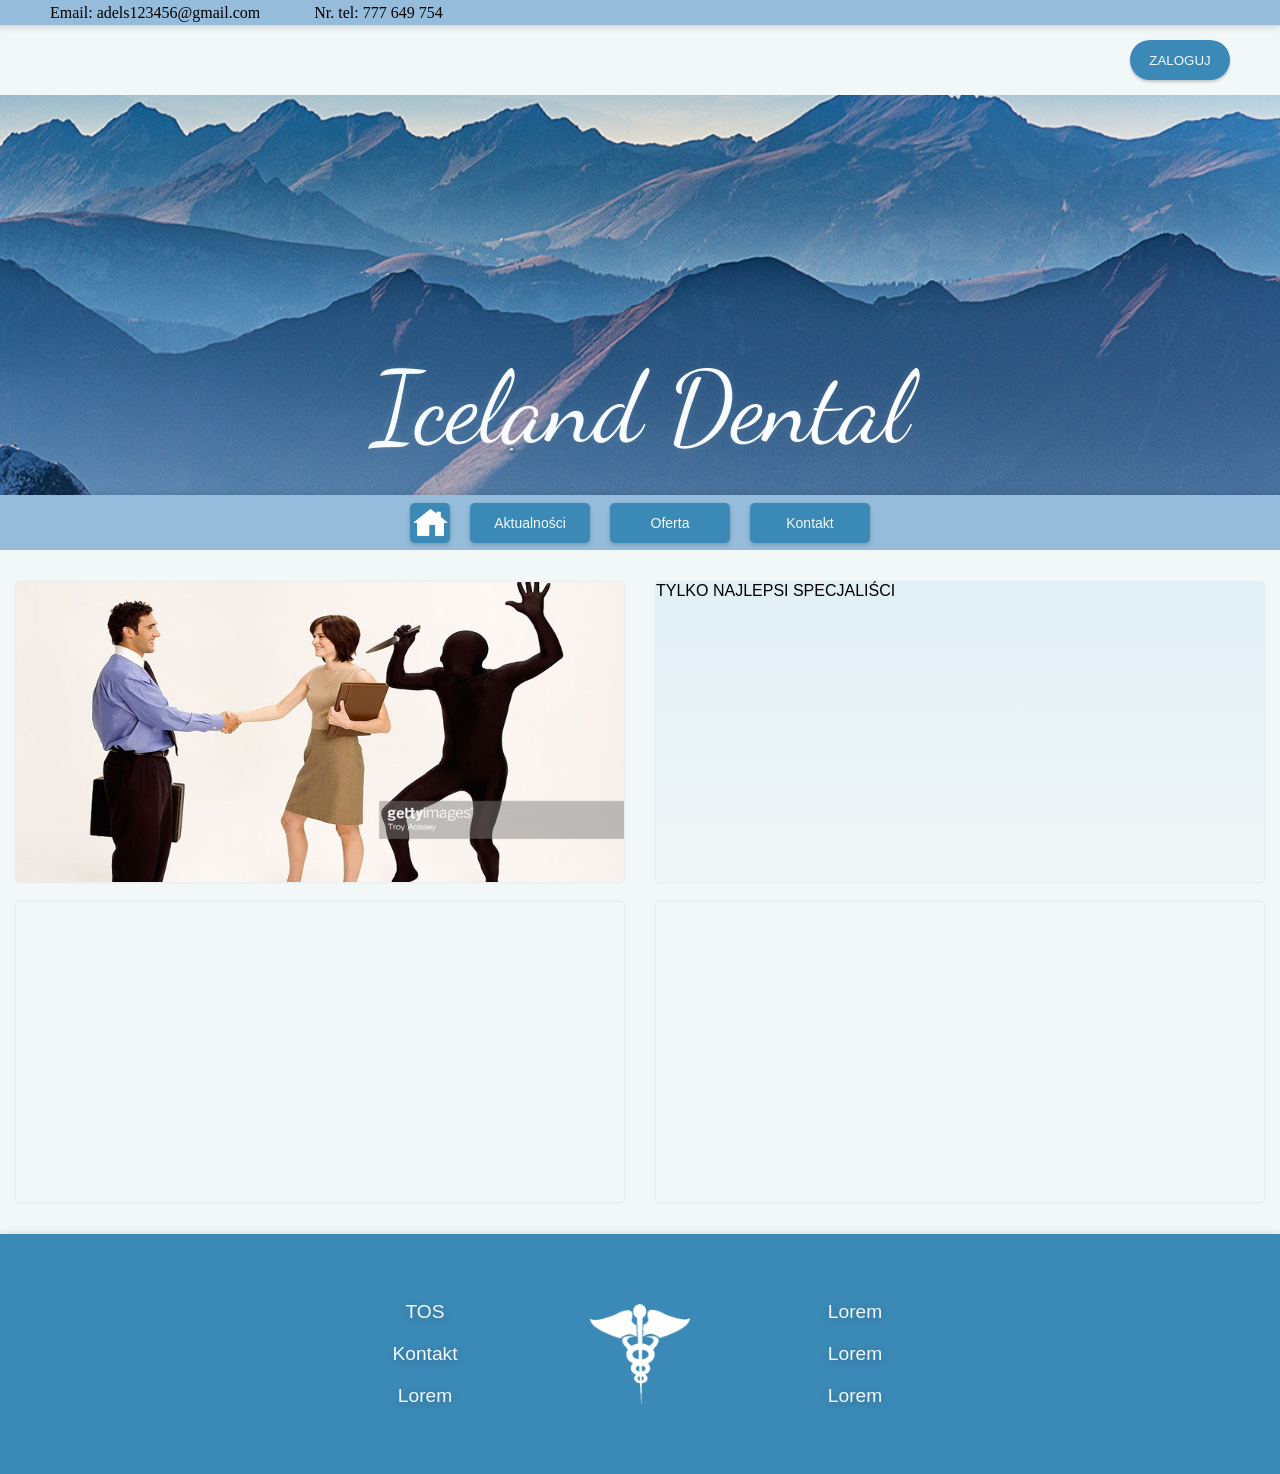
==== commit 1e06e4e9: "Fixed parallax text sizing" ====
--- a/html/index.html
+++ b/html/index.html
@@ -4,59 +4,92 @@
     <meta charset="UTF-8"/>
     <link rel="stylesheet" href="css/styles.css">
     <script src="scripts/login_anim.js"></script>
+    
     <title>Iceland Dental</title>
+    
 </head>
 <body>
     <div class="header">
-
         <span class="hEmail">Email: adels123456@gmail.com</span>
         <span class="hTel">Nr. tel: 777 649 754</span>
-    
     </div>
+
     <div class="login_bar">
         <button class="login_button" onclick="show_login_box()">ZALOGUJ
             <div class="login_dropdown" id="loginDropdown">
+                
+                <input type="text">
+                <input type="password">
+                <button class="submit"></button>
                 
             </div>
         </button>
         
     </div>
+
     <div class="box_main">
-        <!-- <img src="images/logo_transparent.png"> -->
-        <div class="box_text">ICELAND DENTAL</div>
-        <div class="box_text1">AS WHITE AS SNOW</div>
+        <div class="box_text">Iceland Dental</div>
+        <div class="box_main_content"></div>
     </div>
+
     <div class="navbar">
-        <a href="#">Strona główna</a>
-        <a href="#">Aktualności</a>
-        <a href="#">Oferta</a>
-        <a href="#">Kontakt</a>
+        <a href="#" class="home"><div class="home_bttn"></div></a>
+        <a href="#" class="nav_bttn">Aktualności</a>
+        <a href="#" class="nav_bttn">Oferta</a>
+        <a href="#" class="nav_bttn">Kontakt</a>
     </div>
-    <div class="main">
-        <div class="main_left">
-            <div class="container"></div>
-            <div class="container_blank"></div>
-            <div class="container"></div>
+
+    <div class="section">
+        <div class="section_left">
+            <div class="container">
+                <img src="css/stock.jpg" width="100%" height="100%">
+            </div>   <!-- 1 -->
+
+            <div class="container"></div>   <!-- 2 -->
         </div>
-        <div class="main_right">
-            <div class="container"></div>  
-            <div class="container"></div>  
-            <div class="container_blank"></div>  
-            <div class="container"></div>
+        <div class="section_right">
+            <div class="container">
+                <span>TYLKO NAJLEPSI SPECJALIŚCI</span>
+            </div>   <!-- 1 --> 
+
+            <div class="container"></div>   <!-- 2 -->
         </div>
-        <div></div>
     </div>
+
+
     <footer>
-        <div class="footer_grid">
-            <a href="#" class="content">LMAO</a>
-            <a href="#" class="content">bardzo</a>
-            <a href="#" class="content">fajna</a>
-            <a href="#" class="content">i</a>
-            <a href="#" class="content">przydatna</a>
-            <a href="#" class="content">funkcja</a>
-            <a href="#" class="content">ten</a>
-            <a href="#" class="content">caly</a>
-            <a href="#" class="content">grid</a>
+        <div class="footer_div">
+
+            <div class="footer_url_box">
+                <a href="#" class="footer_url">TOS</a>
+            </div>
+
+            <div class="footer_url_box">
+                <a href="#" class="footer_url">Kontakt</a>
+            </div>
+
+            <div class="footer_url_box">
+                <a href="#" class="footer_url">Lorem</a>
+            </div>
+
+        </div>
+        <div class="footer_div">
+            <div class="footer_logo"></div>
+        </div>
+        <div class="footer_div">
+
+            <div class="footer_url_box">
+                <a href="#" class="footer_url">Lorem</a>
+            </div>
+
+            <div class="footer_url_box">
+                <a href="#" class="footer_url">Lorem</a>
+            </div>
+
+            <div class="footer_url_box">
+                <a href="#" class="footer_url">Lorem</a>
+            </div>
+
         </div>
     </footer>
 </body>
--- a/html/css/styles.css
+++ b/html/css/styles.css
@@ -1,8 +1,22 @@
+@import url('https://fonts.googleapis.com/css2?family=Dancing+Script:wght@600&display=swap');
+
+
 :root{
-    --mainColor: rgb(242, 247, 248);
+    /* before */
+    /* --mainColor: rgb(242, 247, 248);
     --secColor: rgb(194, 238, 238);
     --addColor: rgb(43, 207, 207);
-    --fontColor: rgb(7, 28, 46);
+    --fontColor: rgb(7, 28, 46); */
+
+    --mainColor: rgb(242, 247, 248);
+    --secColor: #95BDDB;
+    --trdColor: rgb(193, 225, 243);
+    --addColor: #3b89b6;
+    --fontColor: rgb(242, 249, 255);
+
+    --fontFamilyFooter: -apple-system, BlinkMacSystemFont, 'Segoe UI', Roboto, Oxygen, Ubuntu, Cantarell, 'Open Sans', 'Helvetica Neue', sans-serif;
+    --fontFamilyNavBar: Verdana, Geneva, Tahoma, sans-serif;
+    --fontFamilyMain: 'Trebuchet MS', 'Lucida Sans Unicode', 'Lucida Grande', 'Lucida Sans', Arial, sans-serif;
 }
 
 * {
@@ -10,6 +24,7 @@
     margin: 0;
     padding: 0;
 }
+
 
 .header {
     background-color: var(--secColor);
@@ -18,14 +33,14 @@
     overflow: hidden;
     top: 0;
     width: 100%;
-    height: 30px;
+    height: 25px;
     z-index: 100;
     box-shadow: 0 1px 8px rgb(0 0 0 / 20%);
 }
 
 .header span{
     margin-left: 50px;
-    line-height: 30px;
+    line-height: 25px;
     width: fit-content;
     display: inline-block;
     vertical-align: middle;
@@ -46,7 +61,7 @@
     border-radius: 100px;
     float: right;
     margin-right: 50px;
-    margin-top: 10px;
+    margin-top: 15px;
     box-shadow: 0 2px 3px rgb(0 0 0 / 20%);
     display: grid;
     place-items: center;
@@ -56,70 +71,84 @@
 }
 
 .login_dropdown{
-    background-color: var(--secColor);
-    height: 300px;
-    width: 200px;
+    background-color: var(--trdColor);
+    height: 200px;
+    width: 350px;
     position: absolute;
-    right: 45px;
-    top: 55px;
+    right: 47px;
+    top: 62px;
     z-index: 50;
     border-radius: 5px;
     display: none;
     cursor: default;
 }
 
+.dropdown_content{
+    height: 100%;
+    width: 100%;
+    background-color: var(--trdColor);
+    border-radius: 5px;
+    position: relative;
+}
+
 .box_main{
     width: 100%;
     height: 400px;
-    display: flex;
-    position: relative;
-    align-items: center;
-    justify-content: center;
-    background-color: var(--mainColor);
+    overflow: hidden;
+    position: relative;
+    display: flex;
+    align-items: center;
+    justify-content: center;
+}
+
+.box_main_content{
+    width: 100%;
+    height: 400px;
+    background-size: 100%;
+    background: var(--mainColor) url("mountain1.png") no-repeat fixed center right;
     z-index: -100;
-}
-
-/* .box_main img{
-    width: 100%;
-    height: 400px;
-    position: absolute;
-    z-index: -99;
-} */
-
-.box_text, .box_text1{
-    background-image: linear-gradient(90deg, #3bb6cc, #1a456d);
+    animation: boxMainAnim 15s ease-out both;
+}
+
+
+.box_text{
+    background-image: linear-gradient(90deg, var(--fontColor), white);
     background-clip: text;
     -webkit-background-clip: text;
     color: transparent;
+    width: 100%;
+
     font-size: 100px;
-    font-family: Impact, Haettenschweiler, 'Arial Narrow Bold', sans-serif;
+    font-family: 'Dancing Script';
+    
     position: absolute;
-    display: flexbox;
-    animation: lmao 2s;
-    animation-iteration-count: infinite;
-    animation-timing-function: ease-in-out;
-}
-
-.box_text1{
-    margin-top: 150px;
-    font-size: 50px;
-}
-
-.main {
+    display: flex;
+    align-items: center;
+    justify-content: center;
+    
+    margin-top: 225px;
+    text-shadow: 0px 0px 10px rgb(255 255 255 / 10%);
+    text-overflow: clip;
+    z-index: 55;
+}
+
+
+.section {
     width: 100%;
     height: auto;
     background-color: var(--mainColor);
     display: flex;
-}
-
-.main_left, .main_right{
+    font-family: var(--fontFamilyMain);
+}
+
+.section_left, .section_right{
     float: left;
     width: 50%;
     height: auto;
     display: flex;
     flex-direction: column;
     gap:20px;
-    padding: 3em 2em;
+    padding: 2em 1em;
     position: relative;
 }
 
@@ -129,103 +158,113 @@
 }
 
 .container{
-    background-image: linear-gradient(var(--secColor), var(--addColor));
+    background-image: linear-gradient(var(--trdColor), var(--mainColor));
     display: flexbox;
     border-radius: 3px;
     background-attachment: fixed;
     background-position: center;
     background-repeat: no-repeat;
     background-size: cover;
-    box-shadow: -5px 10px 4px rgb(0 0 0 / 20%);
-}
-
-
-.container:hover > .container1{
-    background-color: black;
-}
+    box-shadow: 0px 0px 3px rgb(0 0 0 / 10%);
+}
+
 
 .navbar {
     width: 100%;
     display: flex;
-    flex-wrap: wrap-reverse;
-    justify-content: center;
+    justify-content: center;
+    align-items: center;
     background-color: var(--secColor);
     z-index: 99;
-    height: 75px;
+    height: 55px;
     box-shadow: 0 2px 10px rgb(0 0 0 / 20%);
 }
-/* 
-.navbar::after{
-    content: '';
-    border-top-left-radius: 50% 50%;
-    border-top-right-radius: 50% 50%;
-    position: absolute;
-    bottom: 10%;
-    z-index: 50;
-    width: 100%;
-    background-color: var(--secColor);
-    height: 75px;
-    box-shadow: 0 2px 10px rgb(0 0 0 / 20%);
-} */
-
-.navbar a{
-    font-family: 'Lucida Sans', 'Lucida Sans Regular', 'Lucida Grande', 'Lucida Sans Unicode', Geneva, Verdana, sans-serif;
+
+.navbar .nav_bttn, .home_bttn{
+    font-family: var(--fontFamilyNavBar);
     font-size: 14px;
     color: var(--fontColor);
-    background-color: rgba(242, 247, 248, 0.2);;
-    border-radius: 10px;
-    border: 3px solid var(--addColor);
+    background-color: var(--addColor);
+    border-radius: 5px;
     width: 120px;
     height: 40px;
-    margin: 10px 20px;
+    margin-left: 20px;
     display: grid;
     place-items: center;
     text-decoration: none;
-    transition: ease-in-out 0.25s;
+    transition: 0.2s;
     box-shadow: 0 2px 5px rgb(0 0 0 / 20%);
     z-index: 80;
 }
 
-.navbar a:hover{
+.navbar .nav_bttn:hover, .navbar .home:hover{
     transform: scale(1.15);
-    border-radius: 15px;
+    border-radius: 10px;
+}
+
+.navbar .home{
+    width: 40px;
+    transition: 0.2s;
+}
+
+.navbar .home_bttn{
+    background-image: url("Home_Icon.png");
+    background-size: 35px 35px;
+    background-repeat: no-repeat;
+    z-index: 100;
+    width: 40px;
+    display: flex;
+    background-position: center;
+    margin: 0;
 }
 
 footer {
     width: 100%;
-    height: 30%;
-    background-color: var(--secColor);
+    height: 15em;
+    background-color: var(--addColor);
     color: var(--fontColor);
     box-shadow: 0 2px 10px rgb(0 0 0 / 20%);
+    display: flex;
+    align-items: center;
+    justify-content: center;
+    gap: 15px;
+}
+
+footer .footer_div{
+    height: 125px;
+    width: 200px;
+    background-color: var(--addColor);
+    position: relative;
+    display: flex;
+    align-items: center;
+    justify-content: center;
+    flex-direction: column;
+}
+.footer_url_box{
+    margin: 2px;
+    background-color: var(--addColor);
+    width: 100%;
+    height: 100%;
     display: grid;
     align-items: center;
-}
-
-footer .footer_grid {
-    display: grid;
-    grid-template-columns: 3fr 3fr 3fr;
-    grid-template-rows: 25px 25px 25px;
-    grid-column-gap: 50px;
-    grid-row-gap: 10px;
-    margin: 0 20%;
-    align-items: center;
-}
-
-footer a{
-    border-bottom: ridge 2px var(--addColor);
-    text-align: center;
+    justify-content: center;
+    
+}
+
+.footer_url{
     text-decoration: none;
-    color: black;
-    padding: 3px 0;
-    transition: 0.1s ease-out;
-}
-
-footer a:hover {
-    border-bottom: solid 5px var(--addColor);
-    border-left: solid 2px var(--addColor);
-    border-right: solid 2px var(--addColor);
-}
-
+    color: var(--fontColor);
+    text-shadow: 0 2px 10px rgb(0 0 0 / 20%);
+    font-size: larger;
+    font-family: var(--fontFamilyFooter);
+}
+
+footer .footer_logo{
+    background-image: url("logo_square_120px.png");
+    height: 100px;
+    width: 100px;
+    background-size: contain;
+}
 
 .show{ 
     display: block;
@@ -254,6 +293,18 @@
     }
     100%{
         transform:scaleY(1);
-        transform-origin:100% 0}
-    }
-
+        transform-origin:100% 0
+    }
+}
+
+
+@keyframes boxMainAnim {
+    0% {
+        transform: scale(1) translateY(0);
+        transform-origin: 50% 84%;
+    }
+    100% {
+        transform: scale(1.15) translateY(15px);
+        transform-origin: bottom;
+    }
+}
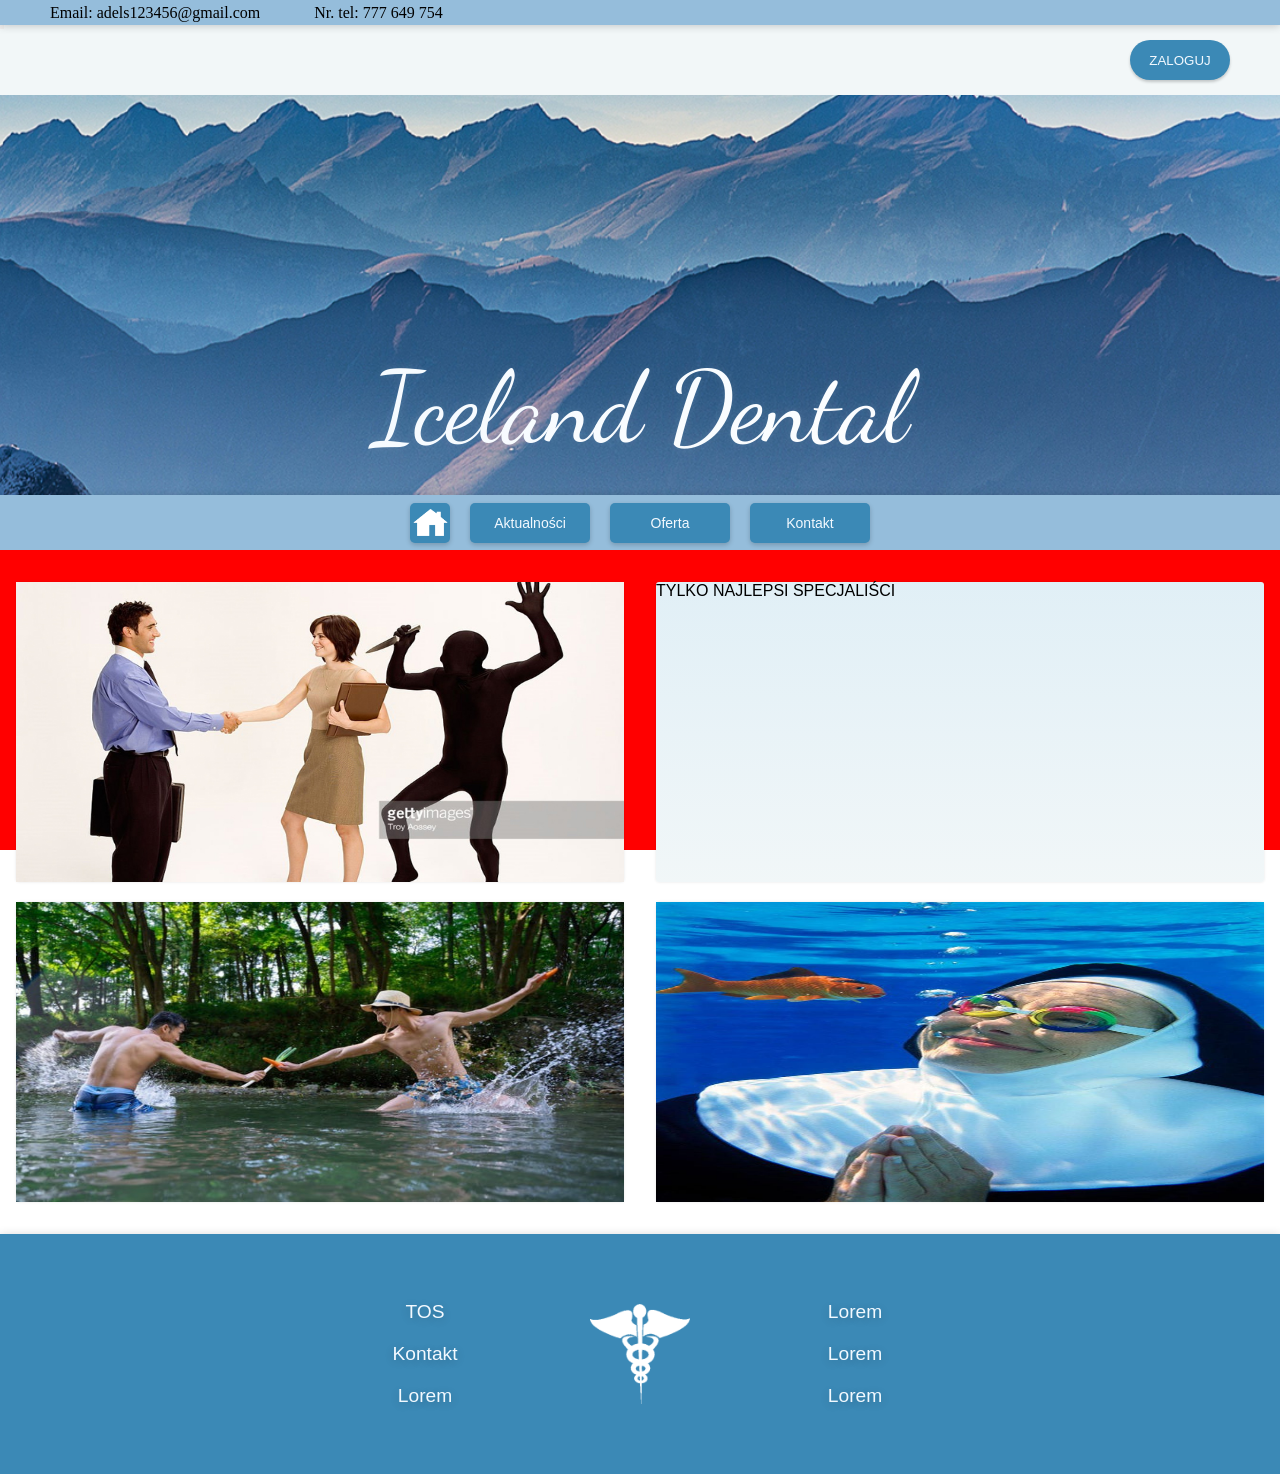
==== commit 30a77d9c: "Added stock" ====
--- a/html/index.html
+++ b/html/index.html
@@ -39,22 +39,31 @@
         <a href="#" class="nav_bttn">Kontakt</a>
     </div>
 
-    <div class="section">
-        <div class="section_left">
-            <div class="container">
-                <img src="css/stock.jpg" width="100%" height="100%">
-            </div>   <!-- 1 -->
+    <div class="main">
+        <div class="section">
+            <div class="section_left">
+                <div class="container">
+                    <img src="css/stock.jpg" width="100%" height="100%">
+                </div>   <!-- 1 -->
 
-            <div class="container"></div>   <!-- 2 -->
+                <div class="container">
+                    <img src="css/stock1.jpg" width="100%" height="100%">
+                </div>   <!-- 2 -->
+            </div>
+            <div class="section_right">
+                <div class="container">
+                    <span>TYLKO NAJLEPSI SPECJALIŚCI</span>
+                </div>   <!-- 1 --> 
+                <div class="container">
+                    <img src="css/stock3.jpg" width="100%" height="100%">
+                </div>   <!-- 2 -->
+            </div>
         </div>
-        <div class="section_right">
-            <div class="container">
-                <span>TYLKO NAJLEPSI SPECJALIŚCI</span>
-            </div>   <!-- 1 --> 
-
-            <div class="container"></div>   <!-- 2 -->
+        <div class="section">
+            <div class="nasza_kadra"></div>
         </div>
     </div>
+
 
 
     <footer>
--- a/html/css/styles.css
+++ b/html/css/styles.css
@@ -133,12 +133,16 @@
 }
 
 
-.section {
-    width: 100%;
-    height: auto;
+.main {
+    width: 100%;
+    height: max-content;
     background-color: var(--mainColor);
-    display: flex;
     font-family: var(--fontFamilyMain);
+    position: relative;
+}
+
+.section{
+    height: max-content;
 }
 
 .section_left, .section_right{
@@ -166,6 +170,12 @@
     background-repeat: no-repeat;
     background-size: cover;
     box-shadow: 0px 0px 3px rgb(0 0 0 / 10%);
+}
+
+.nasza_kadra{
+    height: 300px;
+    width: 100%;
+    background-color: red;
 }
 
 
